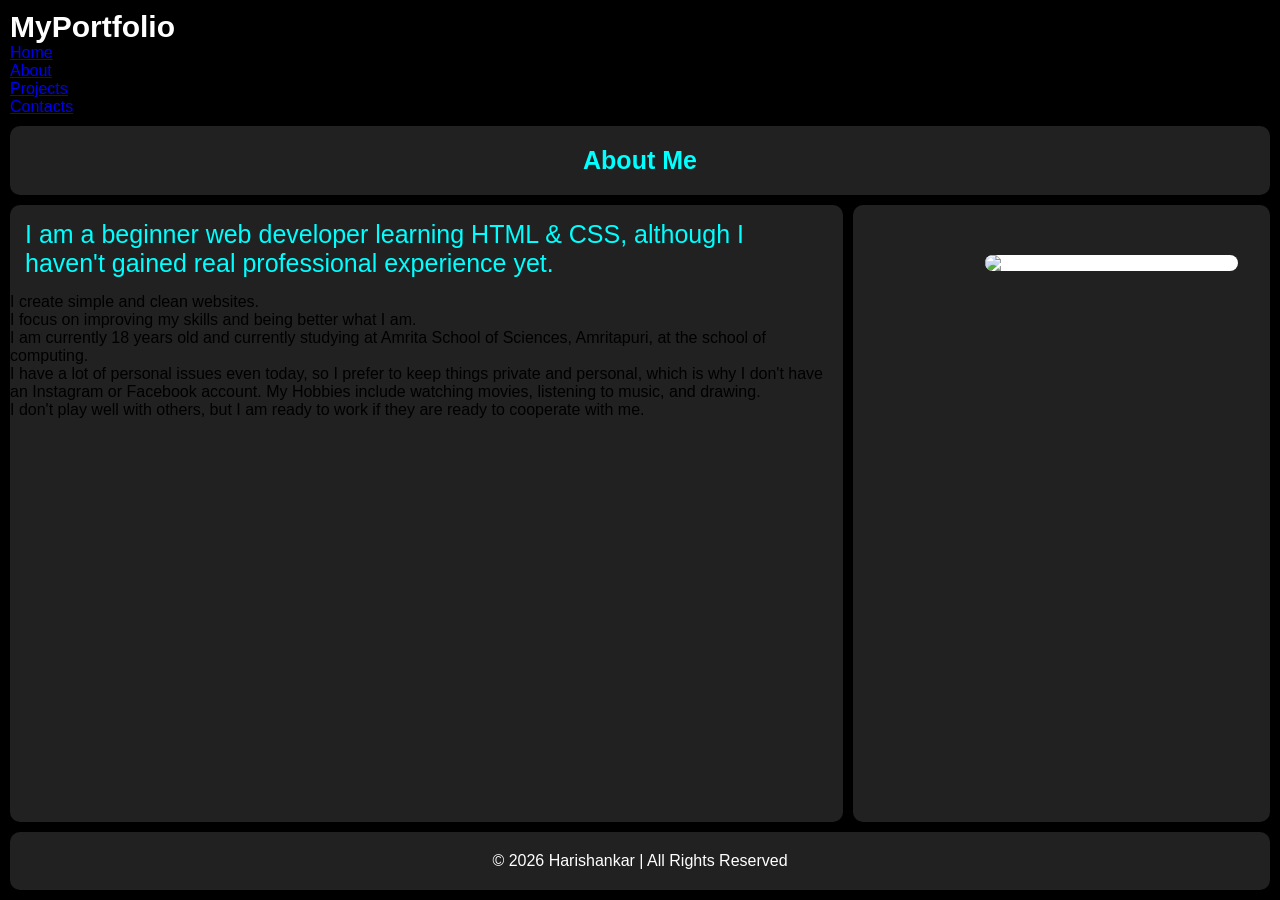
==== About.html @ 37401765 "Add files via upload" ====
<!doctype html>
<html>
    <head>
        
        <title>Home page</title>
        <link rel ="stylesheet" href = "port.css">
        <style>
            *{ box-sizing:border-box; font-family:sans-serif; padding:0px; margin:0px;}
             .logo{text-decoration:none; font-weight:bold; font-size: 30px; color:white;}
             body{overflow:hidden; margin:0; background-color:rgb(0, 0, 0);}
             
            .container {width:100%; height:100vh;
                display: grid;
                grid-template-columns:2fr 1fr;
                grid-template-rows: auto auto 1fr auto;
                grid-template-areas:
                 "nav nav"
                 "header header"
                 "main sidebar"
                 "footer footer";
                gap: 10px;
                padding: 10px;
                }
    main {
      grid-area: main;
      background: rgb(33, 33, 33);
      
      
      border-radius:10px;
    }
    header{grid-area: header;
      background:rgb(33, 33, 33);
      color: white;
      text-align: center;
      padding: 20px;
      border-radius:10px;}

    aside {
      grid-area: sidebar;
      background: rgb(33, 33, 33);
      color: white;
      padding: 50px 0px 50px 100px;
      border-radius:10px;
       overflow-y:auto; 
    }

    footer {
      grid-area: footer;
      background:rgb(33, 33, 33);
      color: white;
      text-align: center;
      
      padding: 20px;
      border-radius:10px;
    }

    @media (max-width: 767px) {
      .container {
        grid-template-columns: 1fr;
        grid-template-areas:
          "nav"
          "main"
          "sidebar"
          "footer";}
      nav {justify-content: flex-start;}
    }

  
    @media (max-width: 599px) {
      nav {
        flex-direction: column;
        align-items: flex-start;}
      .navbar{padding:20px;}
      .logo{padding:20px;}
    }
    main, aside{min-height:0; overflow-y:auto;}
     

        </style>

        </head>
        <body>
            
            <div class="container" >
            <nav class ="navbar">                                
                <a href ="#" class ="logo">MyPortfolio</a>
                <ul class = "nav-op">
                    <li><a href="Website Portfolio.html">Home</a></li>
                    <li><a href="About.html">About</a></li>
                    <li><a href="Projects.html">Projects</a></li>
                    <li><a href="Contacts.html">Contacts</a></li>
                </ul>   
             </nav>
             <header style = "color:Aqua; font-size:25px; font-weight:bold;">About Me</header>

                <main><p style="color:aqua; font-size:25px; padding:5px; margin:10px;">I am a beginner web developer learning HTML & CSS, although 
                                                                I haven't gained real professional experience yet.</p>

                        <p>I create simple and clean websites.
                          <br>I focus on improving my skills and being better what I am.<br>
                          I am currently 18 years old and currently studying at  Amrita School of Sciences, Amritapuri, at the school of computing.</p>
                          <p>I have a lot of personal issues even today, so I prefer to keep things private and personal, which is why I don't have an Instagram or Facebook account. 
                          My Hobbies include watching movies, listening to music, and drawing.</p>
                          <p>I don't play well with others, but I am ready to work if they are ready to cooperate with me.</main>
                <aside><img style="display:block; margin:auto; background-color:white; border-radius:20px; width:80%;" 
                  src="https://media.tenor.com/sLLHobPruhgAAAAM/you-listen-here-charlie-croker.gif"></aside>

                <footer><p>© 2026 Harishankar | All Rights Reserved</p></footer>  
            </div> 
        </body>
    </html>
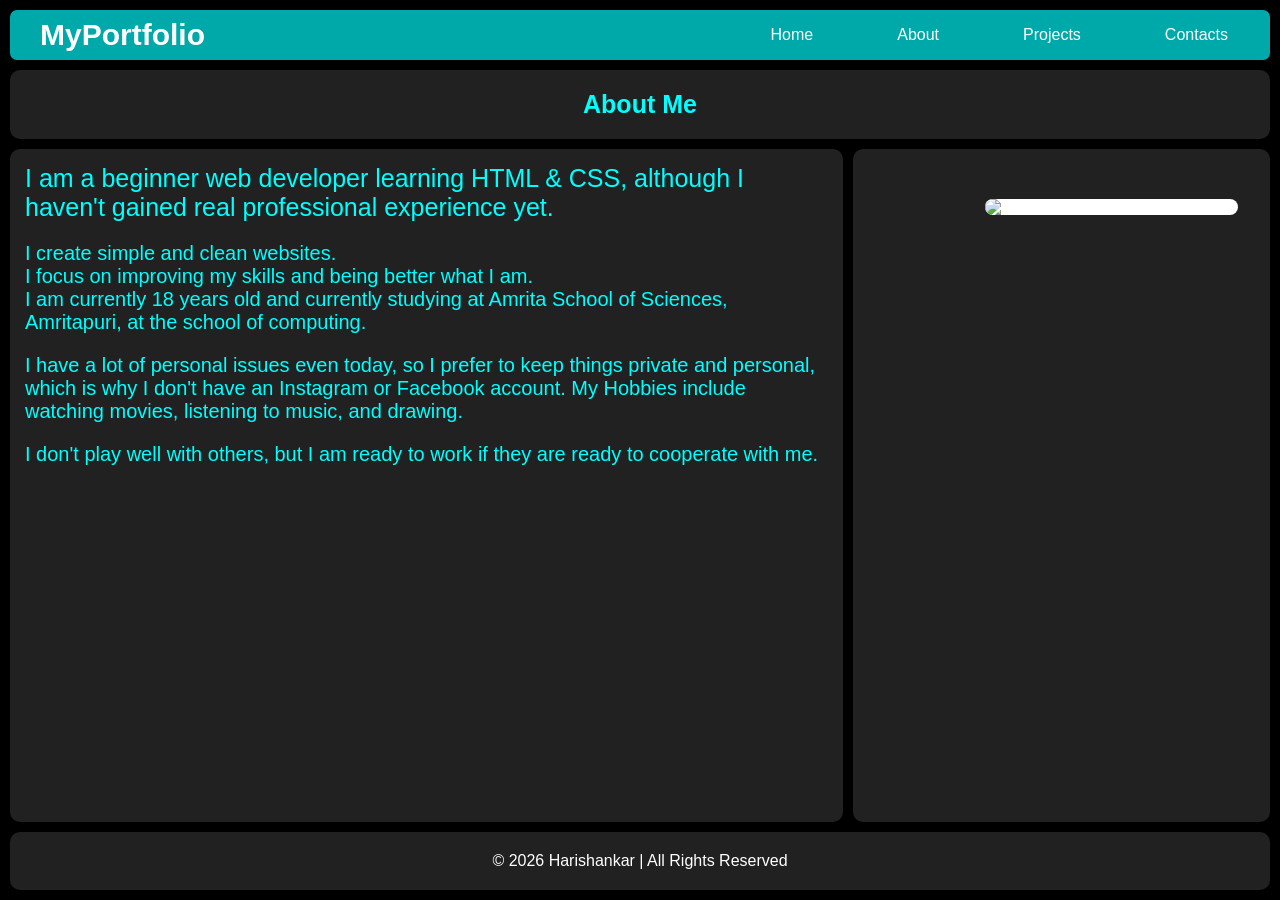
==== commit 78a39e7d: "Update About.html" ====
--- a/About.html
+++ b/About.html
@@ -56,13 +56,16 @@
 
     @media (max-width: 767px) {
       .container {
+        
         grid-template-columns: 1fr;
         grid-template-areas:
           "nav"
+          "header"
+          "sidebar"
           "main"
-          "sidebar"
           "footer";}
       nav {justify-content: flex-start;}
+      aside{min-height:100px;}
     }
 
   
@@ -74,7 +77,7 @@
       .logo{padding:20px;}
     }
     main, aside{min-height:0; overflow-y:auto;}
-     
+    aside{min-height:100px;}
 
         </style>
 
@@ -85,7 +88,7 @@
             <nav class ="navbar">                                
                 <a href ="#" class ="logo">MyPortfolio</a>
                 <ul class = "nav-op">
-                    <li><a href="Website Portfolio.html">Home</a></li>
+                    <li><a href="index.html">Home</a></li>
                     <li><a href="About.html">About</a></li>
                     <li><a href="Projects.html">Projects</a></li>
                     <li><a href="Contacts.html">Contacts</a></li>
@@ -108,4 +111,4 @@
                 <footer><p>© 2026 Harishankar | All Rights Reserved</p></footer>  
             </div> 
         </body>
-    </html>+    </html>
--- a/port.css
+++ b/port.css
@@ -0,0 +1,21 @@
+.navbar {grid-area:nav; display:flex; 
+    justify-content:space-between; 
+     align-items:center;
+    background-color:rgb(0, 169, 169); 
+    padding:8px 30px;
+      overflow:hidden;
+    border-radius:7px;}
+
+.nav-op {list-style:none; display:flex; gap:60px;}
+.nav-op a{color:white; text-decoration:none; padding:16px 12px; transition:0.3s;}
+main p{color:aqua; font-size:20px; padding:5px; margin:10px;}
+
+
+
+
+
+.nav-op a:hover{background: rgb(13, 129, 155);
+  color:white; padding: 17px 17px; border-radius:10px;}
+
+
+
